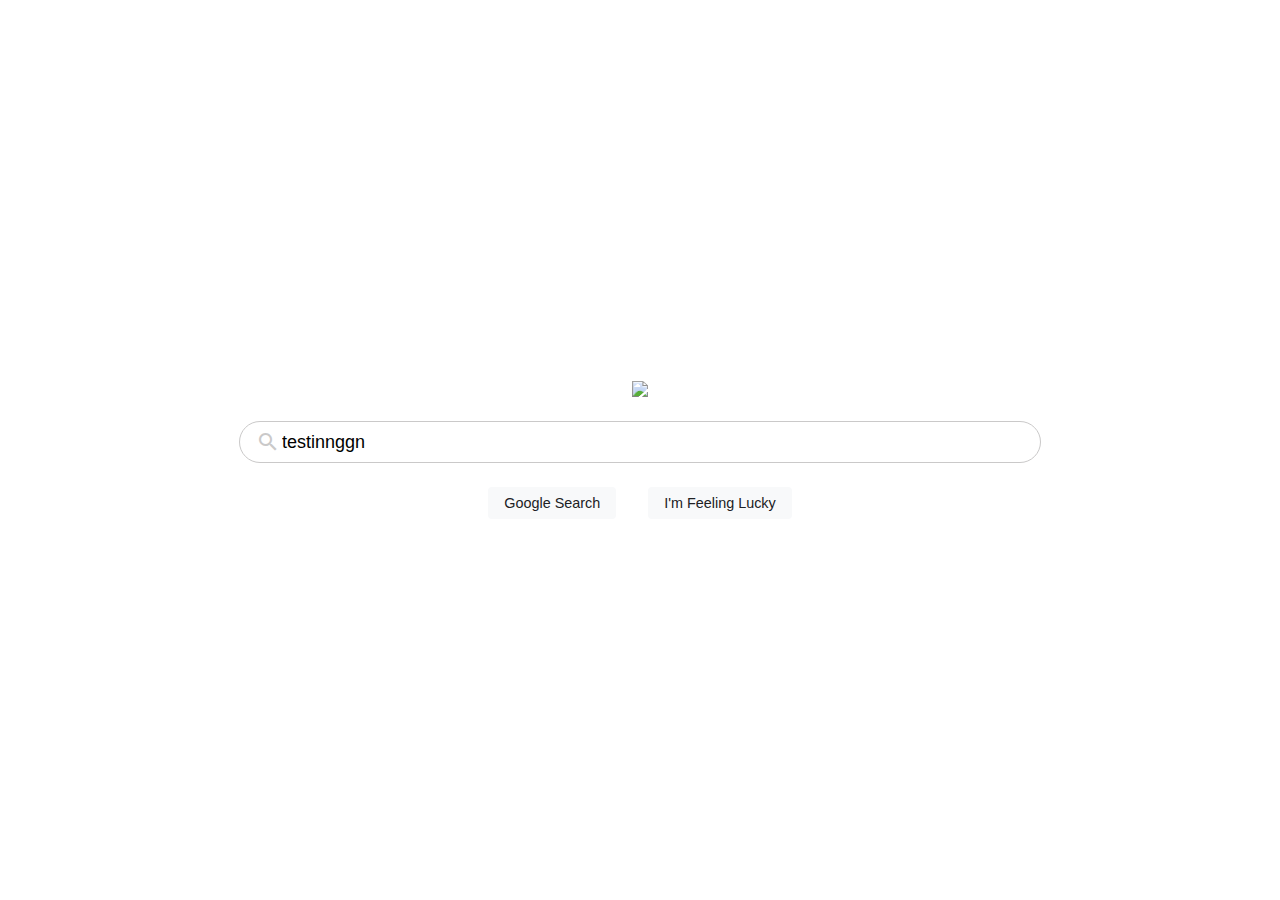
==== html/home.html @ 126a0971 "Add Google Homepage basic css without navbar, footer and glinks" ====
<html>
    <head>  
        <link rel="stylesheet" href="../css/reset.css">
        <link rel="stylesheet" href="../css/main.css">
        <link rel="stylesheet" href="https://fonts.googleapis.com/icon?family=Material+Icons">

    </head>

    <body>

        <div class="container">
            <div class="main">
                <img src="https://www.google.com/images/branding/googlelogo/1x/googlelogo_color_272x92dp.png">
                
                <div class="googlesearchbox">
                    <span class="material-icons" style="color: #cac9c9" >&#xE8B6;</span>
                    <input type="text" class="googleinputbox" name="test" value="testinnggn"/>
                
                </div>
            
                <div class="googlebuttons">
                    <input type="submit" class="gbuttons" name="Google Search" value="Google Search" />
                    <input type="submit" class="gbuttons" name="I'm Feeling Lucky" value="I'm Feeling Lucky"/>

                </div>

            </div>


            
        </div>


    </body>
    
</html>
---- css/main.css ----
body {

}

.container {
    height: 100%;
    display: flex;
    flex-direction: row;
    align-items: center;
    justify-content: center;
}

.main {
    display: flex;
    flex-direction: column;
    align-items: center;
    align-content: center;
}

.googlesearchbox {
    width: 60vw;
    padding: 0.5rem 1rem 0.5rem 1rem;
    margin: 1.5em;
    border-radius: 25px;
    border: 1px #cac9c9 solid;
    display: flex;
    flex-direction: row;
    flex-wrap: nowrap;
    align-items: center;
    align-content: center;
}
.googlesearchbox:hover {
    box-shadow: 0 0 10px #ccc;
}

.googleinputbox {
    width: 100%;
    border: none;
    font-size: large;
}
.googleinputbox:focus {
    outline: none;
}

.googlebuttons {
    display: flex;
    flex-direction: row;
    flex-wrap: nowrap;
    align-items: center;
    align-content: center;
    justify-content: center;
    width: 100%;
}

.gbuttons {
    background-color: #f8f9fa;
    color: #202124;
    border-radius: 4px;
    padding: 0.5rem 1rem 0.5rem 1rem;
    border: none;
    margin: 0 1rem 0 1rem;
    font-size: 0.9rem;
}

.gbuttons:hover {
    box-shadow: 0 1px 1px rgba(0,0,0,.1);
    border: 1px solid #dadce0;
}
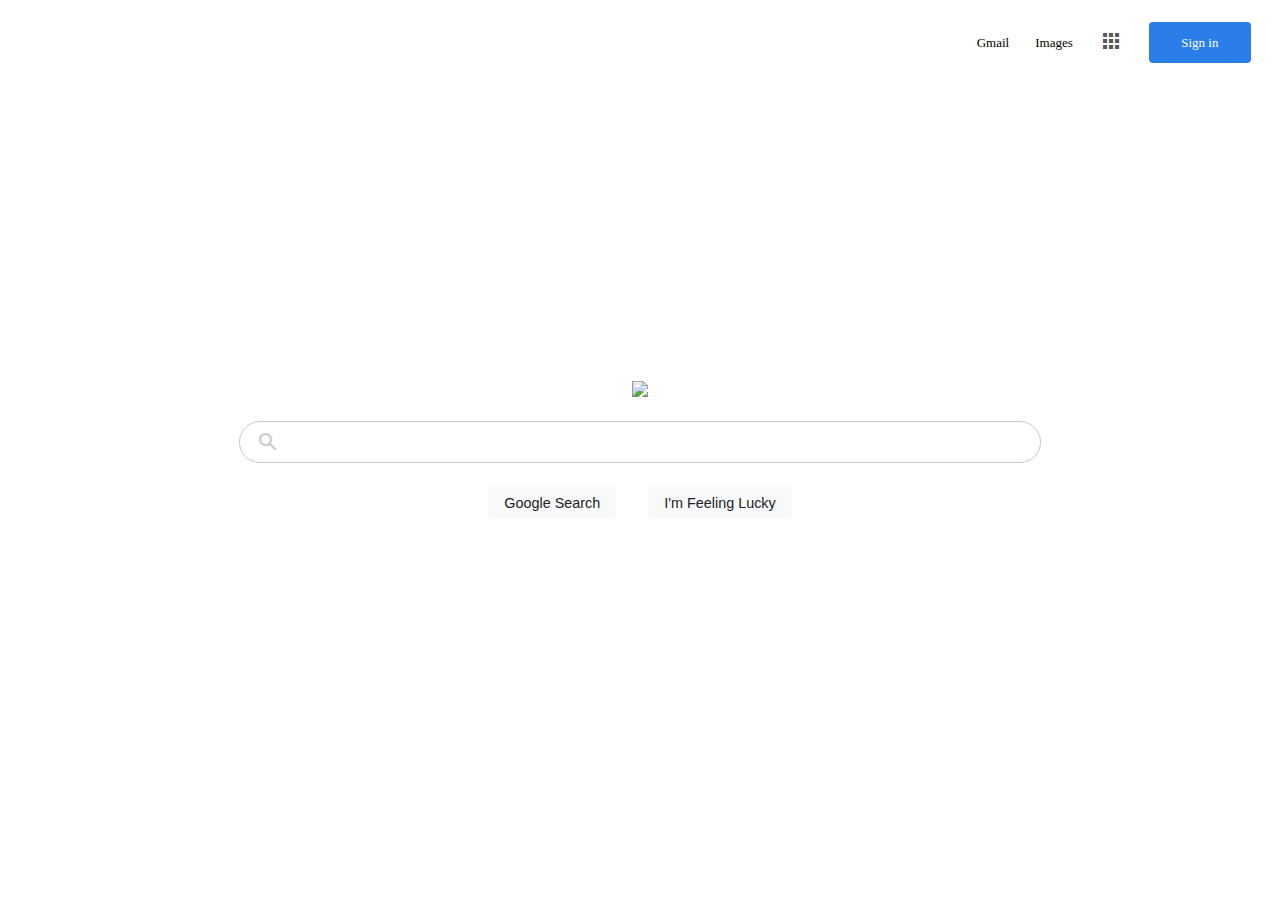
==== commit 901d3ba8: "navbar added at the top, position absolute fixes scrolling issue and places google logo in the middl" ====
--- a/html/home.html
+++ b/html/home.html
@@ -7,14 +7,21 @@
     </head>
 
     <body>
-
+        <div class="navbar">
+            <ul>
+                <li><a href="#">Gmail</a></li>
+                <li><a href="#">Images</a></li>
+                <li><a class="appsIco" href="#"><span class="material-icons" style="color: #585858" >&#xe5c3;</span></a></li>
+                <li><a class="signin" href="#">Sign in</a></li>
+            </ul>
+        </div>
         <div class="container">
             <div class="main">
                 <img src="https://www.google.com/images/branding/googlelogo/1x/googlelogo_color_272x92dp.png">
                 
                 <div class="googlesearchbox">
                     <span class="material-icons" style="color: #cac9c9" >&#xE8B6;</span>
-                    <input type="text" class="googleinputbox" name="test" value="testinnggn"/>
+                    <input type="text" class="googleinputbox" name="test" value=""/>
                 
                 </div>
             
--- a/css/main.css
+++ b/css/main.css
@@ -1,8 +1,9 @@
 body {
-
+    position: relative;
 }
 
 .container {
+
     height: 100%;
     display: flex;
     flex-direction: row;
@@ -65,4 +66,52 @@
 .gbuttons:hover {
     box-shadow: 0 1px 1px rgba(0,0,0,.1);
     border: 1px solid #dadce0;
-}+}
+
+.navbar {
+    position: absolute;
+    width: 100%;
+    
+}
+
+.navbar ul {
+    position: relative;
+    list-style-type: none;
+    margin: 0;
+    padding: 1em;
+    display: flex;
+    flex-direction: row;
+    justify-content: flex-end;
+    align-items: center;
+    align-content: center;
+    
+}
+
+.navbar li {
+    font-size: small;    
+    margin: 1em;
+}
+
+.navbar li a {
+    text-decoration: none;
+    color: black;
+}
+
+.navbar li a:hover{
+    text-decoration: underline;
+}
+
+.navbar li .signin {
+    background-color: #2b7de9;
+    padding: 1em 2.5em 1em 2.5em;
+    color: white;
+    border-radius: 4px;
+}
+
+.navbar li .signin:hover {
+    text-decoration: none;
+    background-color: #2b7de9de;
+    box-shadow: 0 1px 2px 0 rgba(66,133,244,0.3),0 1px 3px 1px rgba(66,133,244,0.15);;
+} 
+
+.navbar li .appsIco:hover {}
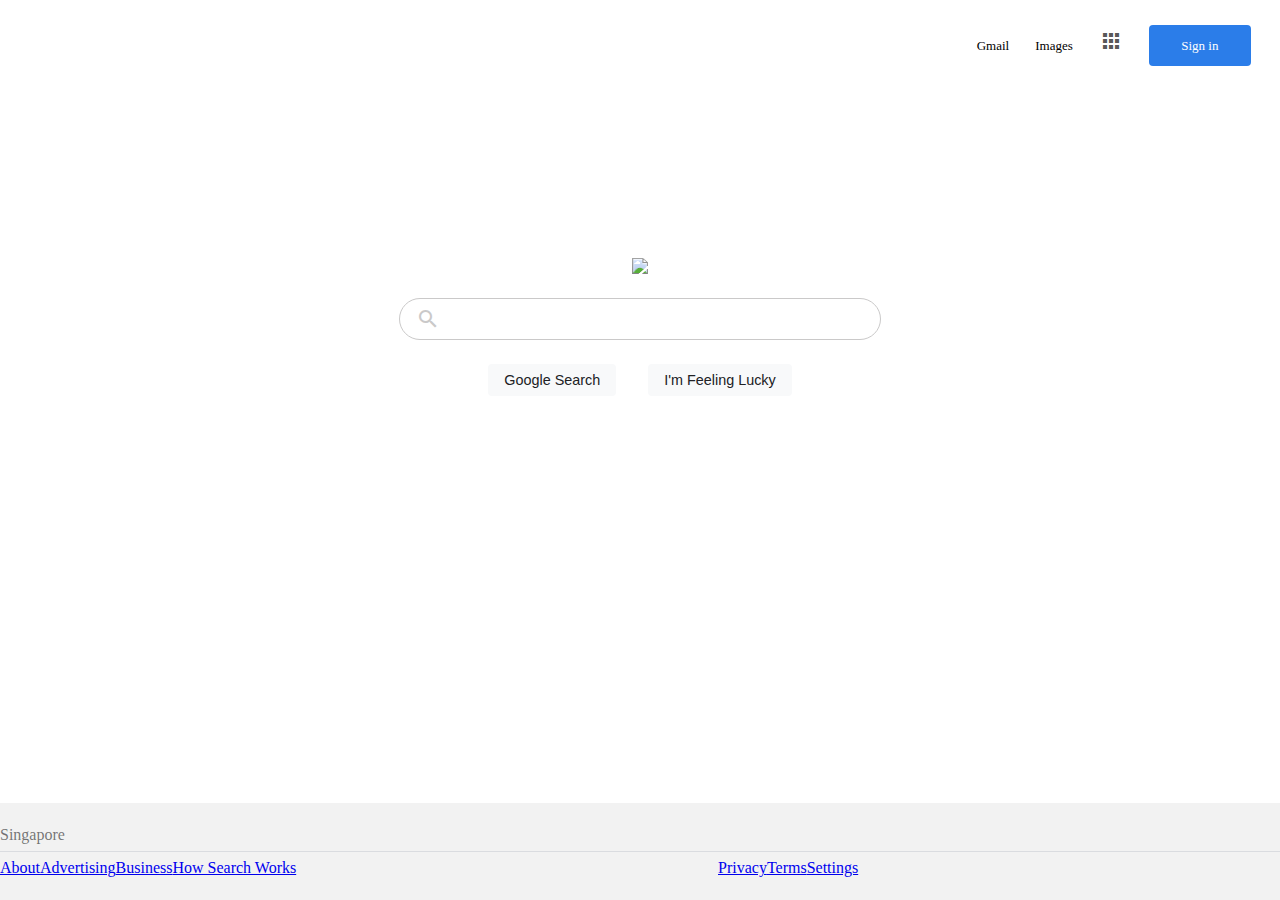
==== commit 0ff35a20: "google homepage mostly completed, left with footer layout, page mostly structured with flexbox, stil" ====
--- a/html/home.html
+++ b/html/home.html
@@ -7,36 +7,63 @@
     </head>
 
     <body>
-        <div class="navbar">
-            <ul>
-                <li><a href="#">Gmail</a></li>
-                <li><a href="#">Images</a></li>
-                <li><a class="appsIco" href="#"><span class="material-icons" style="color: #585858" >&#xe5c3;</span></a></li>
-                <li><a class="signin" href="#">Sign in</a></li>
-            </ul>
+        <div class="wrapper">
+
+            <div class="flex1">
+                <div class="navbar">
+                    <ul>
+                        <li><a href="#">Gmail</a></li>
+                        <li><a href="#">Images</a></li>
+                        <li><a class="appsIco" href="#"><span class="material-icons" style="color: #585858" >&#xe5c3;</span></a></li>
+                        <li><a class="signin" href="#">Sign in</a></li>
+                    </ul>
+                </div>
+            </div>
+            <div class="flex2">
+                <div class="container">
+                    <div class="main">
+                        <img src="https://www.google.com/images/branding/googlelogo/1x/googlelogo_color_272x92dp.png">
+                        
+                        <div class="googlesearchbox">
+                            <span class="material-icons" style="color: #cac9c9" >&#xE8B6;</span>
+                            <input type="text" class="googleinputbox" name="test" value=""/>
+                        </div>
+                        <div class="googlebuttons">
+                            <input type="submit" class="gbuttons" name="Google Search" value="Google Search" />
+                            <input type="submit" class="gbuttons" name="I'm Feeling Lucky" value="I'm Feeling Lucky"/>
+                        </div>
+                    </div>
+                </div>
+            </div>
+            <div class="flex3">
+                <div class="footer">
+                    <div class="footercontainer">
+                        <div class="footerlocation">
+                            <ul>
+                                <li>Singapore</li>
+                            </ul>
+                        </div>
+                        <div class="footersitemap">
+                            <div class="sitemap1">
+                                <ul>
+                                    <li><a href="#">About</a></li>
+                                    <li><a href="#">Advertising</a></li>
+                                    <li><a href="#">Business</a></li>
+                                    <li><a href="#">How Search Works</a></li>
+                                </ul>
+                            </div>
+                            <div class="sitemap2">
+                                <ul>
+                                    <li><a href="#">Privacy</a></li>
+                                    <li><a href="#">Terms</a></li>
+                                    <li><a href="#">Settings</a></li>
+                                </ul>
+                            </div>
+                        </div>
+                    </div>
+                </div>
+            </div>
         </div>
-        <div class="container">
-            <div class="main">
-                <img src="https://www.google.com/images/branding/googlelogo/1x/googlelogo_color_272x92dp.png">
-                
-                <div class="googlesearchbox">
-                    <span class="material-icons" style="color: #cac9c9" >&#xE8B6;</span>
-                    <input type="text" class="googleinputbox" name="test" value=""/>
-                
-                </div>
-            
-                <div class="googlebuttons">
-                    <input type="submit" class="gbuttons" name="Google Search" value="Google Search" />
-                    <input type="submit" class="gbuttons" name="I'm Feeling Lucky" value="I'm Feeling Lucky"/>
-
-                </div>
-
-            </div>
-
-
-            
-        </div>
-
 
     </body>
     
--- a/css/main.css
+++ b/css/main.css
@@ -1,10 +1,38 @@
 body {
     position: relative;
+    line-height: 2;
 }
 
+
+.wrapper {
+    position: absolute;
+    top: 0;
+    right: 0;
+    bottom: 0;
+    left: 0;
+    display: flex;
+    flex-direction: column;
+    min-height: 100vh;
+
+}
+.flex1 {
+    
+}
+.flex2 {
+    margin-bottom: 15em;
+    display: flex;
+    align-items: center;
+    align-content: center;
+    justify-content: center;
+    flex: 1;
+
+}
+.flex3 {
+    
+}
+
+
 .container {
-
-    height: 100%;
     display: flex;
     flex-direction: row;
     align-items: center;
@@ -19,7 +47,7 @@
 }
 
 .googlesearchbox {
-    width: 60vw;
+    width: 35vw;
     padding: 0.5rem 1rem 0.5rem 1rem;
     margin: 1.5em;
     border-radius: 25px;
@@ -69,9 +97,8 @@
 }
 
 .navbar {
-    position: absolute;
+    /* position: absolute; */
     width: 100%;
-    
 }
 
 .navbar ul {
@@ -115,3 +142,46 @@
 } 
 
 .navbar li .appsIco:hover {}
+
+.footer {
+
+    width: 100%;
+}
+.footercontainer {
+    width: 100%;
+    display: flex;
+    flex-direction: column;
+    color: rgba(0,0,0,.54);
+    background-color: #f2f2f2;
+    padding-top: 1em;
+    padding-bottom: 1em;
+    
+}
+
+.footerlocation {
+    border-bottom: 1px solid #dadce0;
+}
+
+.footersitemap {
+    display: flex;
+    list-style-type: none;
+    align-content: center;
+    align-items: center;
+    justify-content: center;
+    
+}
+
+.sitemap1 {
+    flex-grow: 1;
+}
+.sitemap2 {
+    flex-grow: 1;
+}
+
+.sitemap1 ul {
+    display: flex;
+    /* justify-content: flex-start; */
+}
+.sitemap2 ul {
+    display: flex;
+}